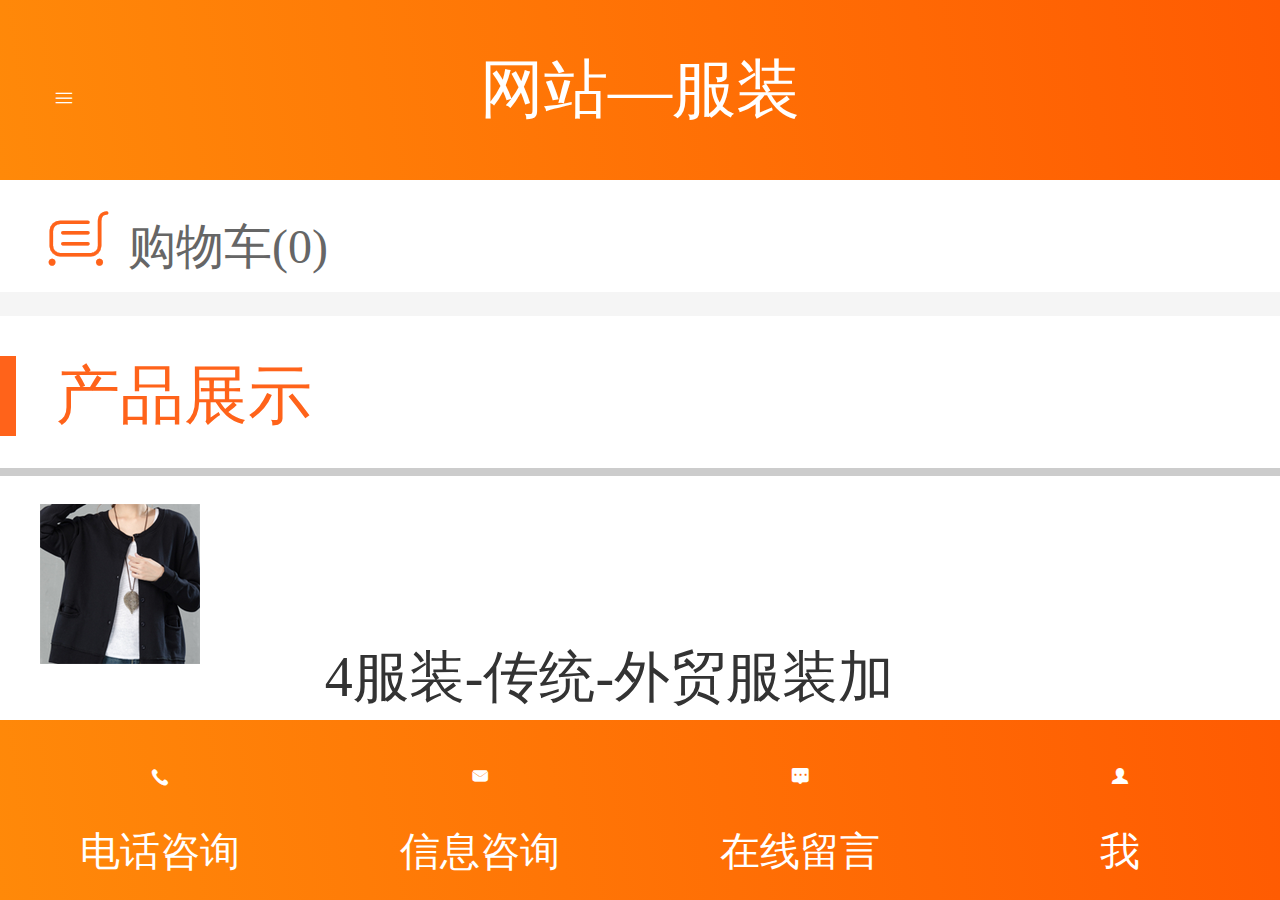
==== app/product.html @ 1adc48fa "one" ====
<!DOCTYPE html>
<html>
	<head>
		<meta charset="UTF-8">
		<meta name="viewport" content="width=device-width,initial-scale=1,minimum-scale=1,maximum-scale=1,user-scalable=no" />
		<link rel="stylesheet" type="text/css" href="css/c.css"/>
		<link rel="stylesheet" type="text/css" href="css/public.css"/>
		<link rel="stylesheet" type="text/css" href="css/message.css"/>
		<link rel="stylesheet" type="text/css" href="css/iconfont.css"/>
		<link rel="stylesheet" type="text/css" href="css/product.css"/>
		<script type="text/javascript" src="js/jquery-3.2.1.min.js" ></script>
		<script type="text/javascript" src="js/xq.js" ></script>
		<title></title>
		<script>
			document.documentElement.style.fontSize=innerWidth/16+"px";	
		</script>
		<script>
			$(function(){
				$(".top").on("touchstart",function(){
					$(".box").scrollTop(0);
				})
			})
		</script>
	</head>
	<body>
		<header class="head">
			<span class="iconfont" id="l">&#xe608;</span>
			<h1>网站—服装</h1>
		</header>
		
		<div class="ul_list" id="ul_list">
		<div class="zy" id="zy">
		<!--导航栏-->
		<nav id="nav">
					<ul>
						<li>
							<div></div>
							<a href="index.html">
								<i class="iconfont">&#xe60e;</i>
								<span>首页</span>
								<i class="iconfont floatright">&#xe649;</i>
							</a>
						</li>
						<li class="active">
							<div></div>
							<a href="product.html">
								<i class="iconfont">&#xe64b;</i>
								<span>产品展示</span>
								<i class="iconfont floatright">&#xe649;</i>
							</a>
						</li>
						<li>
							<div></div>
							<a href="news.html">
								<i class="iconfont">&#xe603;</i>
								<span>新闻动态</span>
								<i class="iconfont floatright">&#xe649;</i>
							</a>
						</li>
						<li>
							<div></div>
							<a href="message.html">
								<i class="iconfont">&#xe62b;</i>
								<span>留言板</span>
								<i class="iconfont floatright">&#xe649;</i>
							</a>
							
						</li>
						<li>
							<div></div>
							<a href="about us.html">
								<i class="iconfont">&#xe61b;</i>
								<span>关于我们</span>
								<i class="iconfont floatright">&#xe649;</i>
							</a>
							
						</li>
					</ul>
				</nav>
			<!--end-->
		<div class="box">
			<div class="bg">
				
				<h3><span class="iconfont">&#xe501;</span>购物车(<span>0</span>)</h3>
			</div>
			<div class="message_top">
				<p></p>
				<span>产品展示<i class="iconfont"></i></span>
			</div>
			<ul>
				<li>
					<a href="xq.html">						
						<div class="left3">
							<img src="img/product/AD0Ilb_yBRAEGAAgo5yBwAUosbH6zwYwtgE4tgE!160x160.png"/>
						</div>
						<div class="right7">4服装-传统-外贸服装加工_07</div>
					</a>
				</li>
				<li>
					<a href="xq.html">							
						<div class="left3">
							<img src="img/product/AD0Ilb_yBRAEGAAgpZyBwAUolKvb_wQwtgE4tgE!160x160.png"/>
						</div>
						<div class="right7">4服装-传统-外贸服装加工_09</div>
					</a>
				</li>
				<li>
					<a href="xq.html">	
						
						<div class="left3">
							<img src="img/product/AD0Ilb_yBRAEGAAgppyBwAUo76nnigcwtgE4tgE!160x160.png"/>
						</div>
						<div class="right7">4服装-传统-外贸服装加工_11</div>
					</a>
				</li>
				<li>
					<a href="xq.html">							
						<div class="left3">
							<img src="img/product/AD0Ilb_yBRAEGAAgqJyBwAUo9vnS6wUwtgE4tgE!160x160.png"/>
						</div>
						<div class="right7">4服装-传统-外贸服装加工_13</div>
					</a>
				</li>
				<li>
					<a href="xq.html">	
						
						<div class="left3">
							<img src="img/product/AD0Ilb_yBRAEGAAgqpyBwAUosPadmgYwtgE4tgE!160x160.png"/>
						</div>
						<div class="right7">4服装-传统-外贸服装加工_23</div>
					</a>
				</li>
				<li>
					<a href="xq.html">	
						
						<div class="left3">
							<img src="img/product/AD0Ilb_yBRAEGAAgq5yBwAUomInasAMwtgE4tgE!160x160.png"/>
						</div>
						<div class="right7">4服装-传统-外贸服装加工_26</div>
					</a>
				</li>
				<li>
					<a href="xq.html">	
						
						<div class="left3">
							<img src="img/product/AD0Ilb_yBRAEGAAgrZyBwAUorr6flQEwtgE4tgE!160x160.png"/>
						</div>
						<div class="right7">4服装-传统-外贸服装加工_28</div>
					</a>
					
				</li>
				<li>
					<a href="xq.html">	
						
						<div class="left3">
							<img src="img/product/AD0Ilb_yBRAEGAAgr5yBwAUovtX7wgUwtgE4tgE!160x160.png"/>
						</div>
						<div class="right7">4服装-传统-外贸服装加工_29</div>
					</a>
					
				</li>
				<li>
					<a href="xq.html">	
						
						<div class="left3">
							<img src="img/product/AD0Ilb_yBRAEGAAgsJyBwAUottiZwgcwtgE4tgE!160x160.png"/>
						</div>
						<div class="right7">4服装-传统-外贸服装加工_35</div>
					</a>
					
				</li>
				<li>
					<a href="xq.html">	
						
						<div class="left3">
							<img src="img/product/AD0Ilb_yBRAEGAAgspyBwAUozpLnvAUwtgE4tgE!160x160.png"/>
						</div>
						<div class="right7">4服装-传统-外贸服装加工_38</div>
					</a>
					
				</li>
			</ul>
			<div class="prvenext"><span class="prve"> 上一页</span>1&nbsp;/&nbsp;13<span class="next">下一页</span></div>
			<div class="bottom">				
				<div class="fan">
					<div class="top">
						Top<span></span>
					</div>				
				</div>
				<p>xx服装有限公司&nbsp;©&nbsp;2017&nbsp; -&nbsp; 版权所有</p>
				<p><span>手机版</span>&nbsp;|&nbsp;<a href="../pcdua/index.html"><span>电脑版</span></a>&nbsp;|&nbsp;<span>举报</span></p>
			</div>
		</div>
		
	</div>
	</div>
		
		
		
		
		
		<footer>
			<ul>
				<li  id="active">
					<a href="#">	
						<i class="iconfont">&#xe683;</i>
						<b>电话咨询</b>
					</a>
				</li>
				<li>
					<a href="#">	
						<i class="iconfont">&#xe654;</i>
						<b>信息咨询</b>
					</a>
				</li>
				<li>
					<a href="message.html">	
						<i class="iconfont">&#xe690;</i>
						<b>在线留言</b>
					</a>
				</li>
				<li>
					<a href="login.html">						
						<i class="iconfont">&#xe61b;</i>
						<b>我</b>
					</a>
				</li>
			</ul>
		</footer>
		<!--电话-->
		<div class="telCon">
			<div class="bgi"></div>
			<div class="telConarea">
				<p class="cancel">
					<span>电话咨询</span>
					<span>080808</span>
					<span>
						<i class="iconfont">&#xe683;</i>
					</span>
				</p>
				<p class="cancel">
					<span>电话</span>
					<span>11111111</span>
					<span>
						<i class="iconfont">&#xe683;</i>
					</span>
				</p>
				<p class="cancel" id="cancel">取消</p>
			</div>
		</div>

	</body>
</html>
---- app/css/c.css ----
.head a { color: white; width: 100%; height: 100%; }

form { width: 100%; box-sizing: border-box; padding: 3.75rem 0.5rem 0.75rem 0.5rem; }
form label { font-size: 0.7rem; height: 2.5rem; line-height: 2.5rem; display: flex; position: relative; border: 0.001rem solid #CCCCCC; }
form label input { flex: 1; width: 100%; height: 2.5rem; outline: none; border: 0.00001rem solid #CCCCCC; box-sizing: border-box; padding-left: 3.5rem; }
form label span { position: absolute; top: 0; left: 0; width: 3.5rem; height: 3.5rem; text-align: center; }
form label span i { margin-right: 0.5rem; }
form .login { width: 100%; height: 2.5rem; line-height: 2.5rem; margin-top: 0.5rem; background: #ff631a; opacity: 0.5; outline: none; border: none; font-size: 0.85rem; color: white; border-radius: 0.2rem; }
form .register { width: 100%; font-size: 0.7rem; margin-top: 0.4rem; text-align: right; }
form .register a { text-decoration: none; color: #FF631A; }

/*# sourceMappingURL=c.css.map */
---- app/css/public.css ----
* { margin: 0; padding: 0; box-sizing: border-box; }

html, body { width: 100%; height: 100%; display: flex; flex-direction: column; }

header { font-size: 0.8rem; height: 2.25rem; line-height: 2.25rem; text-align: center; background: -webkit-linear-gradient(bottom left, #ff8909, #ff5b02); color: white; position: fixed; top: 0; left: 0; width: 100%; z-index: 999; }
header h1 { font-size: 0.8rem; font-weight: normal; }
header span { height: 2.25rem; font-size: 0.8rem; display: inline-block; float: left; position: absolute; top: 0.1rem; left: 0.7rem; }

.message_top { width: 100%; height: 2rem; line-height: 2rem; position: relative; border-bottom: 0.1rem solid #CCCCCC; }
.message_top p { width: 0.2rem; height: 1rem; position: absolute; top: 0.5rem; left: 0; background: #FF631A; }
.message_top span { color: #FF631A; font-size: 0.8rem; font-weight: 500; position: absolute; left: 0.7rem; top: 0; }

.box { width: 100%; height: 100%; overflow: auto; flex: 1; margin-top: 2.25rem; }

footer { font-size: 0.8rem; height: 2.25rem; line-height: 2.25rem; text-align: center; background: -webkit-linear-gradient(bottom left, #ff8909, #ff5b02); color: white; position: fixed; left: 0; bottom: 0; width: 100%; }
footer ul { display: flex; width: 100%; height: 100%; list-style: none; }
footer ul li { flex: 1; display: flex; flex-direction: column; text-align: center; }
footer ul li a { flex: 1; display: flex; flex-direction: column; color: white; text-decoration: none; }
footer ul li a i { font-size: 1.3rem; line-height: 1.4rem; }
footer ul li a b { font-size: 0.5rem; line-height: 0.5rem; font-weight: normal; }

.atvie { color: #ff631a !important; border-bottom: .1rem solid #ff631a; }

.floatright { float: right; }

.telCon { width: 100%; height: 100%; display: none; position: fixed; top: 0; left: 0; }
.telCon .bgi { width: 100%; height: 100%; background: rgba(0, 0, 0, 0.2); }
.telCon .telConarea { width: 100%; height: 9rem; position: fixed; bottom: 0; left: 0; z-index: 100; background: #fff; text-align: center; padding-left: 2rem; padding-right: 1rem; transition: all 1s; }
.telCon .telConarea .cancel { height: 3rem; line-height: 3rem; border-bottom: 1px solid #ccc; }
.telCon .telConarea .cancel span { display: inline-block; }
.telCon .telConarea .cancel span:nth-child(1) { width: 4rem; }
.telCon .telConarea .cancel span:nth-child(2) { width: 6rem; }
.telCon .telConarea .cancel span:nth-child(3) { width: 2rem; height: 2rem; line-height: 2rem; cursor: pointer; border-radius: 5px; vertical-align: middle; background: linear-gradient(to bottom, #ffbf09, #ff631a); }
.telCon .telConarea .cancel span:nth-child(3) .iconfont { color: white; line-height: 2rem; }

/*# sourceMappingURL=public.css.map */
---- app/css/message.css ----
.form-head { width: 100%; height: 2rem; line-height: 2rem; font-size: 0.8rem; text-align: center; color: #666666; }

.last { height: 100%; }

textarea { width: 100%; height: 5rem; line-height: 1.1rem; font-size: 0.7rem; border: 0.001rem solid #CCCCCC; }

form { color: #666666; }

.submit { width: 100%; height: 2rem; line-height: 2rem; margin-top: 0.5rem; background: #ff631a; outline: none; border: none; font-size: 0.85rem; color: white; border-radius: 0.2rem; }

.bottom { height: 9.5rem; box-sizing: border-box; font-size: 0.6rem; text-align: center; color: #999; padding-top: 0.5rem; }
.bottom .fan { height: 1.4rem; line-height: 1.4rem; background: red; text-align: right; color: white; font-size: 0.7rem; position: relative; width: 100%; background: -webkit-linear-gradient(bottom left, #ff8909, #ff5b02); margin-bottom: 0.37rem; }
.bottom .fan .top { height: 1.4rem; line-height: 1.4rem; width: 2rem; position: absolute; right: 0.2rem; }
.bottom .fan span { display: inline-block; width: 0; height: 0; border: 0.2rem transparent solid; border-bottom-color: #fff; margin: 0 0.1rem; }
.bottom p { padding: 0.1rem; }
.bottom p a { text-decoration: none; color: #999; -webkit-tap-highlight-color: transparent; }

.box { width: 50%; float: left; transform: translateX(-60%); }
.box .bg { height: 1.7rem; padding-bottom: 0.3rem; background: #f5f5f5; }
.box .bg h3 { width: 100%; height: 1.4rem; font-size: 0.6rem; padding-left: 0.5rem; color: #0b4646; line-height: 1.4rem; color: #666666; font-weight: normal; background: white; }
.box .bg h3 span.iconfont { font-size: 0.9rem; margin-right: 0.2rem; color: #ff631a; }

nav { flex: 1; width: 30%; height: 100%; overflow: auto; background: rgba(0, 0, 0, 0.7); float: left; margin-top: 2.25rem; transform: translateX(-100%); }
nav ul li { height: 2.5rem; font-size: 0.6rem; line-height: 2.5rem; cursor: pointer; border-top: 0.1px solid rgba(204, 204, 204, 0.1); position: relative; }
nav ul li.active { background: rgba(0, 0, 0, 0.57); }
nav ul li.active div { height: 100%; width: 0.25rem; background: #FF631A; position: absolute; top: -0.02rem; left: 0; }
nav ul li a { color: #fff; display: block; margin: 0 10px 0 2rem; text-decoration: none; }
nav ul li a i { font-size: 0.6rem; }

.zy { width: 200%; height: 100%; transition: all 0.5s; }

.ul_list { width: 100%; overflow: hidden; position: relative; top: 0; left: 0; flex: 1; }

/*# sourceMappingURL=message.css.map */
---- app/css/iconfont.css ----
@font-face {
  font-family: 'iconfont';
  src: url('../font/iconfont.eot');
  src: url('../font/iconfont.eot?#iefix') format('embedded-opentype'),
  url('../font/iconfont.woff') format('woff'),
  url('../font/iconfont.ttf') format('truetype'),
  url('../font/iconfont.svg#iconfont') format('svg');
}

.iconfont{
  font-family:"iconfont" !important;
  font-size:16px;font-style:normal;
  -webkit-font-smoothing: antialiased;
  -webkit-text-stroke-width: 0.2px;
  -moz-osx-font-smoothing: grayscale;
}
---- app/css/product.css ----
.box { width: 50%; height: 100%; float: left; transform: translateX(-60%); overflow: auto; }
.box .bg { height: 1.7rem; padding-bottom: 0.3rem; background: #f5f5f5; }
.box .bg h3 { width: 100%; height: 1.4rem; font-size: 0.6rem; padding-left: 0.5rem; color: #0b4646; line-height: 1.4rem; color: #666666; font-weight: normal; background: white; }
.box .bg h3 span.iconfont { font-size: 0.9rem; margin-right: 0.2rem; color: #ff631a; }
.box ul { margin: 0; padding: 0; }
.box ul li { display: flex; flex-direction: row; list-style: none; padding: 0.35rem 0; border-bottom: 0.01rem solid #CCCCCC; }
.box ul li a { display: flex; flex-direction: row; list-style: none; text-decoration: none; }
.box ul li a .left3 { width: 30%; padding-left: 0.5rem; }
.box ul li a .left3 img { border: 0; max-width: 100%; vertical-align: top; }
.box ul li a .right7 { width: 70%; font-size: 0.7rem; color: #333333; overflow: hidden; text-overflow: ellipsis; padding: 1.7rem 0 1.7rem 0.5rem; }
.box ul li:last-child { border: none; }
.box .prvenext { height: 2.5rem; font-size: 0.6rem; width: 100%; text-align: center; position: relative; line-height: 2.5rem; color: #666666; position: relative; }
.box .prvenext .prve { width: 3.5rem; position: absolute; font-size: 0.7rem; line-height: 1.3rem; color: #ff631a; position: absolute; top: 0; left: 0; opacity: 0.5; border: 1px solid #ff631a; border-radius: 0.1rem; margin: 0.6rem 0 0.5rem 0.5rem; }
.box .prvenext .next { width: 3.5rem; position: absolute; font-size: 0.7rem; line-height: 1.3rem; margin: 0.6rem 0.5rem 0.5rem 0; color: #ff631a; position: absolute; top: 0; right: 0; border: 1px solid #ff631a; border-radius: 0.1rem; }

nav { flex: 1; width: 30%; height: 100%; overflow: auto; background: rgba(0, 0, 0, 0.7); float: left; margin-top: 2.25rem; transform: translateX(-100%); }
nav ul li { height: 2.5rem; font-size: 0.6rem; line-height: 2.5rem; cursor: pointer; border-top: 0.1px solid rgba(204, 204, 204, 0.1); position: relative; }
nav ul li.active { background: rgba(0, 0, 0, 0.57); }
nav ul li.active div { height: 100%; width: 0.25rem; background: #FF631A; position: absolute; top: -0.02rem; left: 0; }
nav ul li a { color: #fff; display: block; margin: 0 10px 0 2rem; text-decoration: none; }
nav ul li a i { font-size: 0.6rem; }

.zy { width: 200%; height: 100%; transition: all 0.5s; }

.ul_list { width: 100%; height: 100%; overflow: hidden; }

/*# sourceMappingURL=product.css.map */
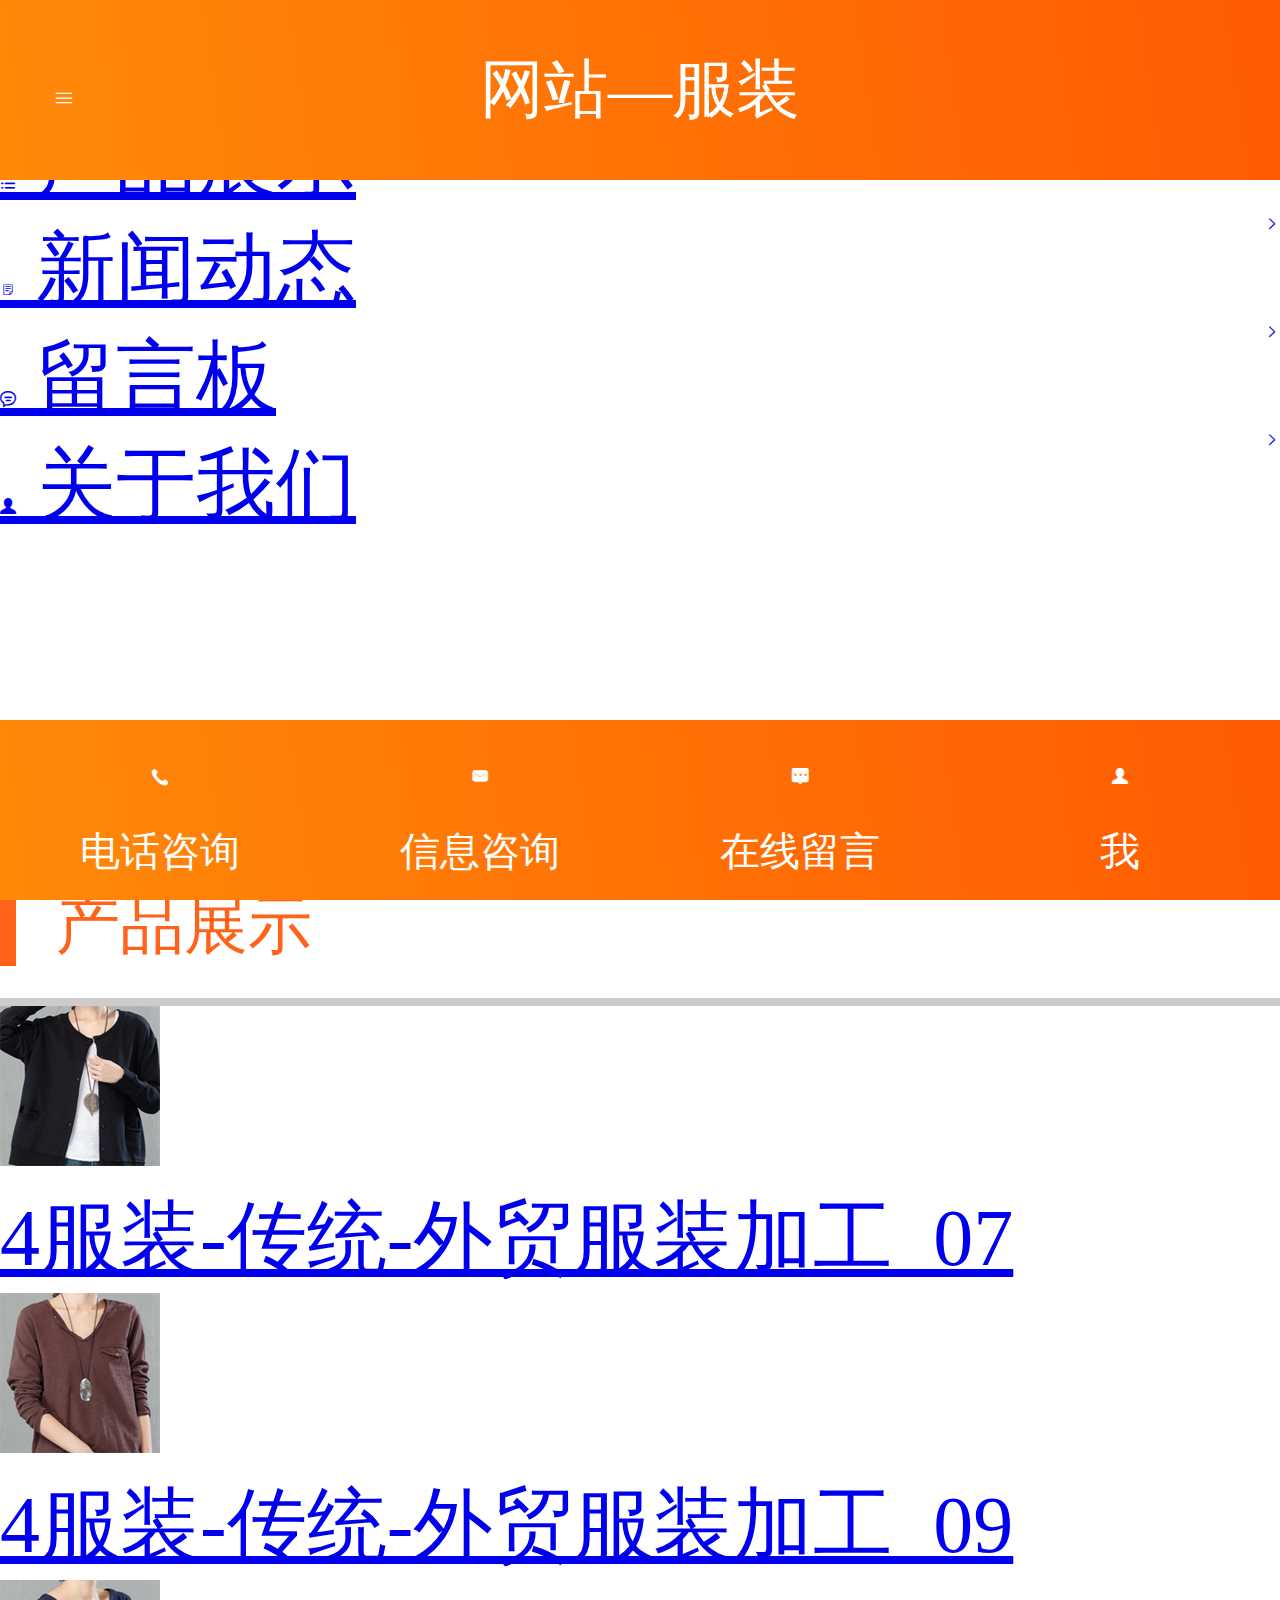
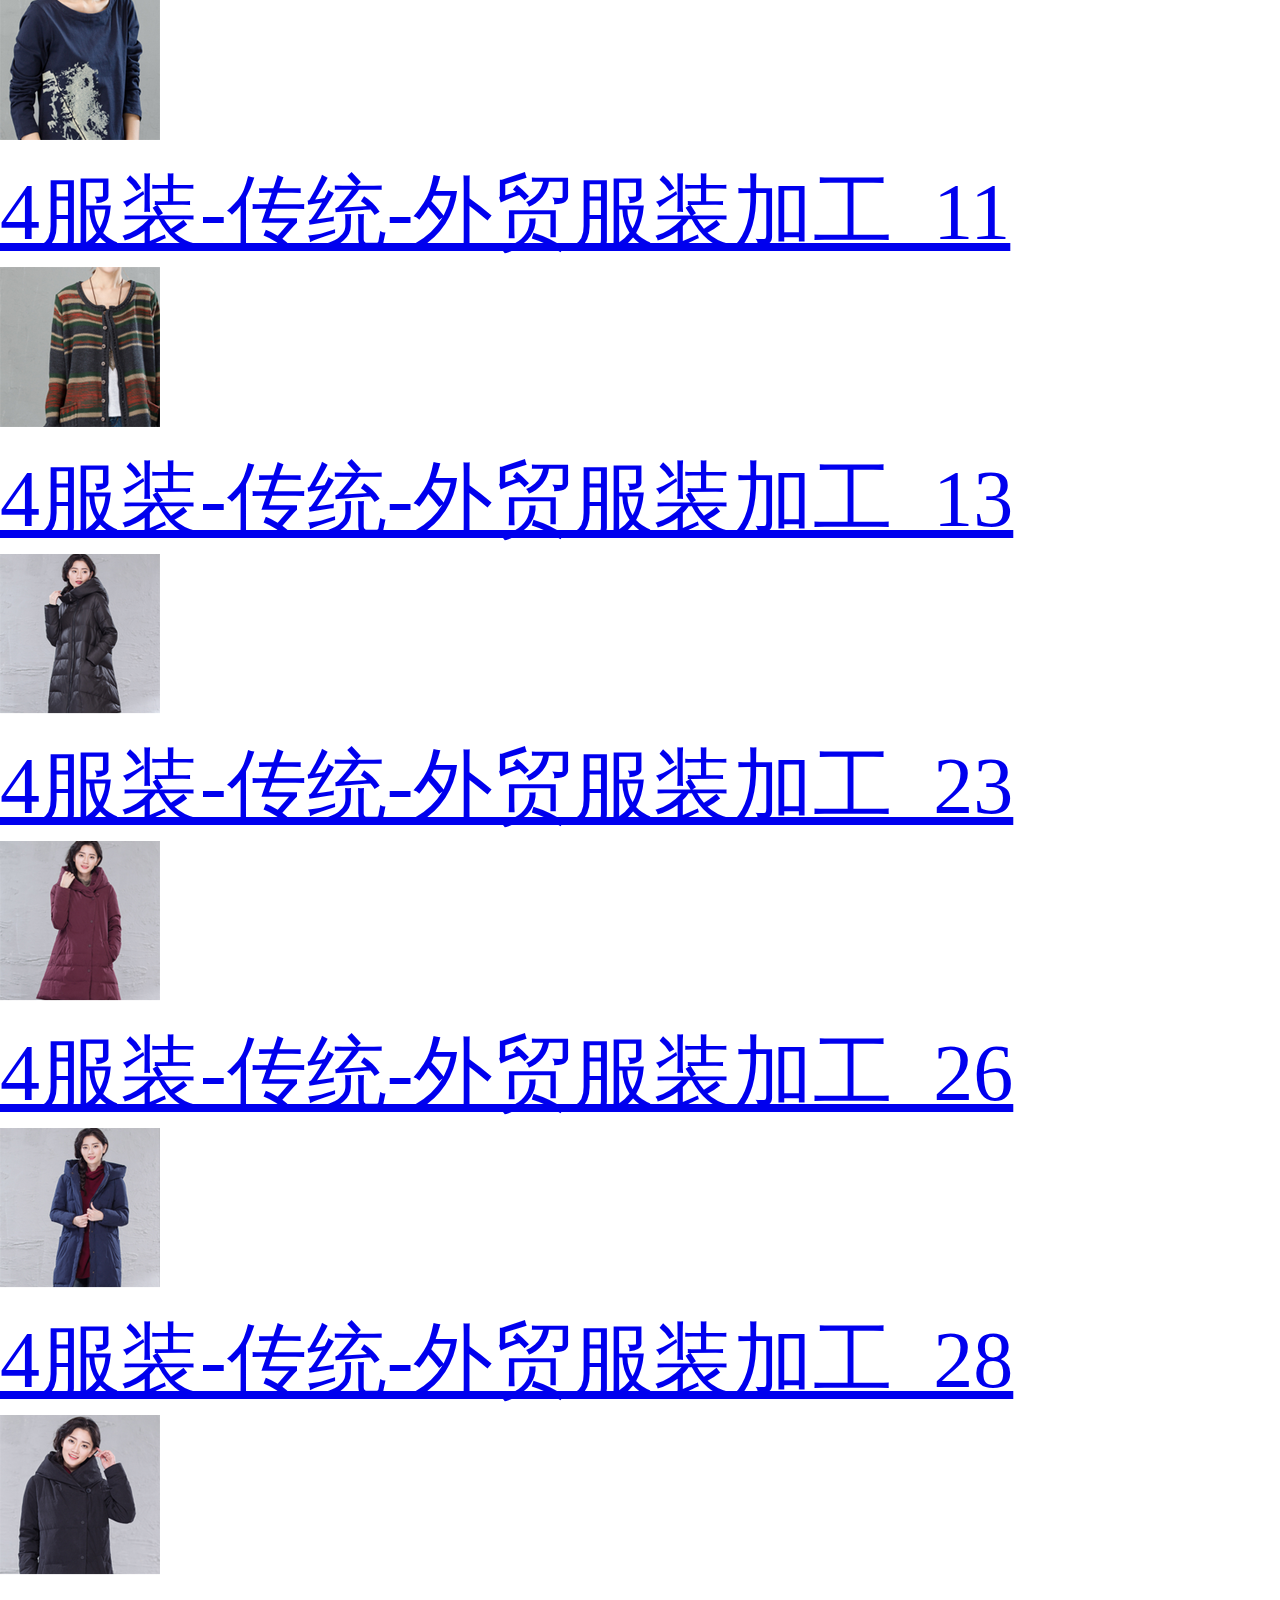
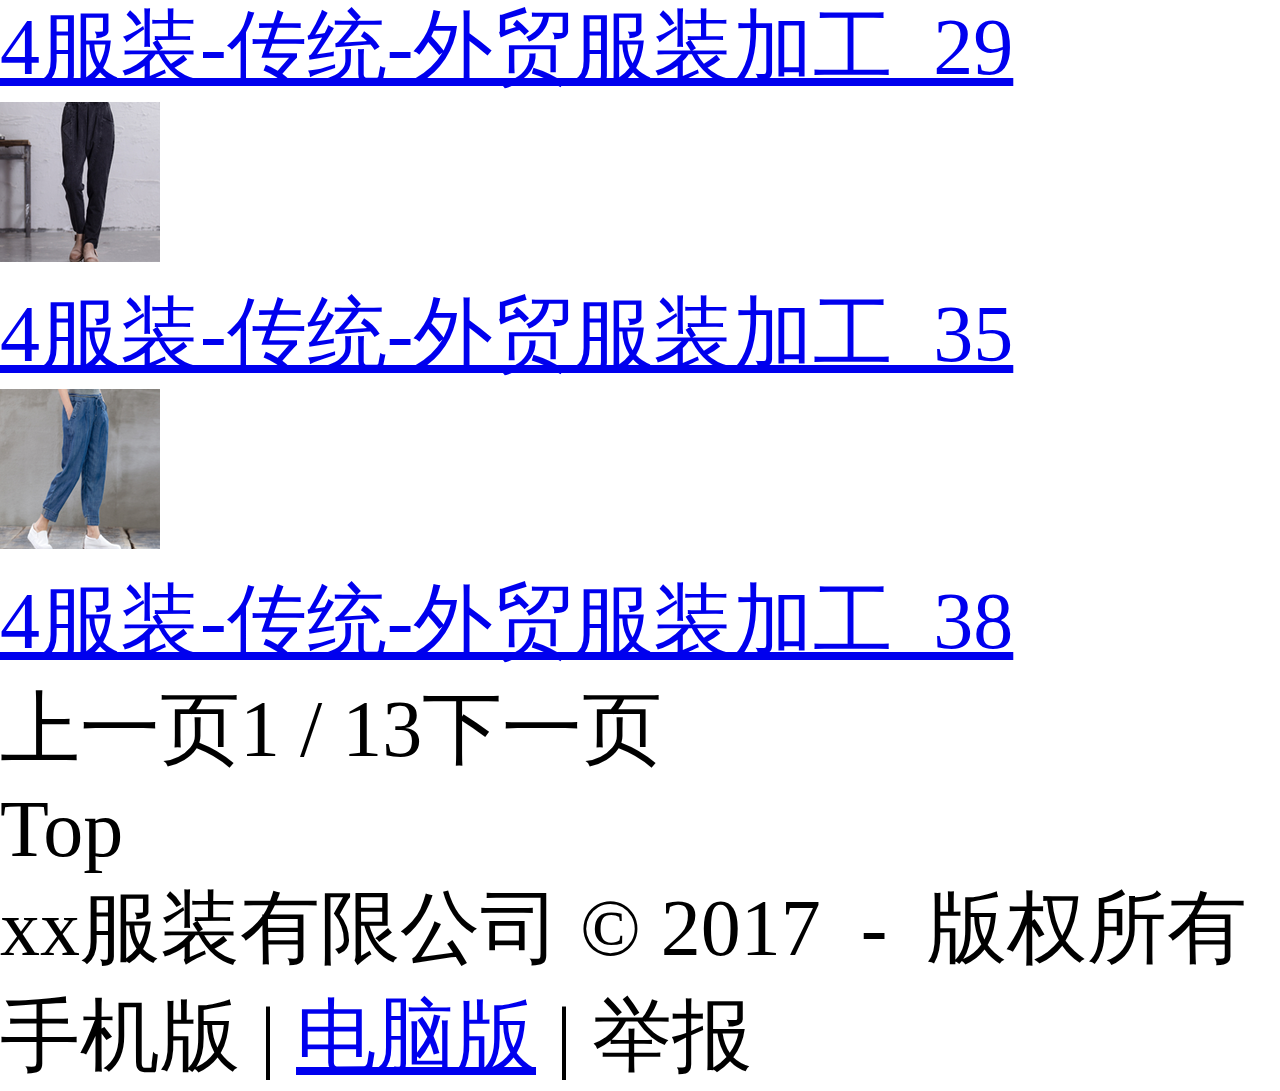
==== commit 5242fc09: "one" ====
--- a/app/product.html
+++ b/app/product.html
@@ -5,9 +5,9 @@
 		<meta name="viewport" content="width=device-width,initial-scale=1,minimum-scale=1,maximum-scale=1,user-scalable=no" />
 		<link rel="stylesheet" type="text/css" href="css/c.css"/>
 		<link rel="stylesheet" type="text/css" href="css/public.css"/>
-		<link rel="stylesheet" type="text/css" href="css/message.css"/>
+		<!--<link rel="stylesheet" type="text/css" href="css/message.css"/>-->
 		<link rel="stylesheet" type="text/css" href="css/iconfont.css"/>
-		<link rel="stylesheet" type="text/css" href="css/product.css"/>
+		<!--<link rel="stylesheet" type="text/css" href="css/product.css"/>-->
 		<script type="text/javascript" src="js/jquery-3.2.1.min.js" ></script>
 		<script type="text/javascript" src="js/xq.js" ></script>
 		<title></title>
--- a/app/css/message.css
+++ b/app/css/message.css
@@ -15,7 +15,6 @@
 .bottom p { padding: 0.1rem; }
 .bottom p a { text-decoration: none; color: #999; -webkit-tap-highlight-color: transparent; }
 
-.box { width: 50%; float: left; transform: translateX(-60%); }
 .box .bg { height: 1.7rem; padding-bottom: 0.3rem; background: #f5f5f5; }
 .box .bg h3 { width: 100%; height: 1.4rem; font-size: 0.6rem; padding-left: 0.5rem; color: #0b4646; line-height: 1.4rem; color: #666666; font-weight: normal; background: white; }
 .box .bg h3 span.iconfont { font-size: 0.9rem; margin-right: 0.2rem; color: #ff631a; }
@@ -29,6 +28,4 @@
 
 .zy { width: 200%; height: 100%; transition: all 0.5s; }
 
-.ul_list { width: 100%; overflow: hidden; position: relative; top: 0; left: 0; flex: 1; }
-
 /*# sourceMappingURL=message.css.map */
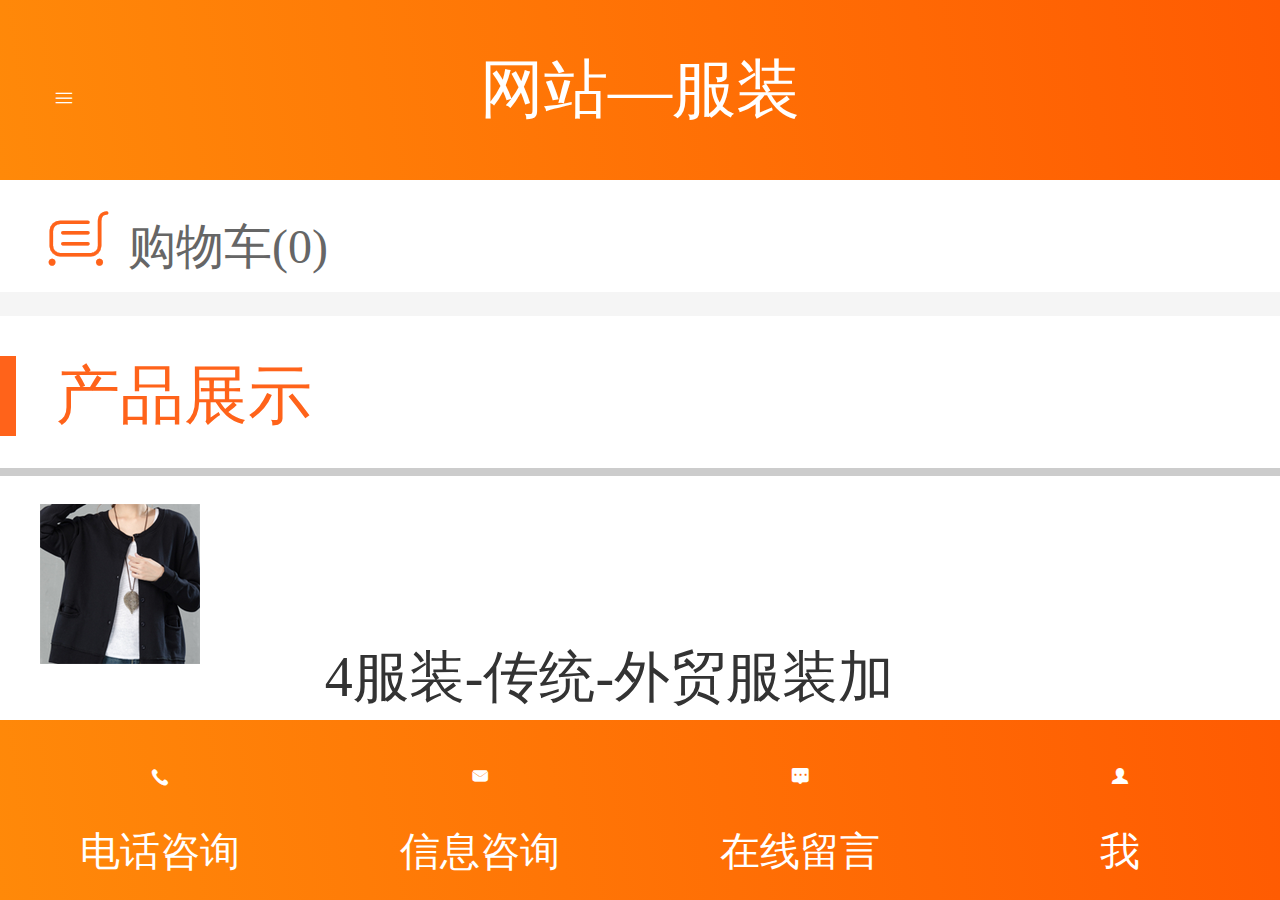
==== commit c1475817: "one" ====
--- a/app/product.html
+++ b/app/product.html
@@ -7,7 +7,8 @@
 		<link rel="stylesheet" type="text/css" href="css/public.css"/>
 		<!--<link rel="stylesheet" type="text/css" href="css/message.css"/>-->
 		<link rel="stylesheet" type="text/css" href="css/iconfont.css"/>
-		<!--<link rel="stylesheet" type="text/css" href="css/product.css"/>-->
+		<link rel="stylesheet" type="text/css" href="css/product.css"/>
+		
 		<script type="text/javascript" src="js/jquery-3.2.1.min.js" ></script>
 		<script type="text/javascript" src="js/xq.js" ></script>
 		<title></title>
--- a/app/css/public.css
+++ b/app/css/public.css
@@ -10,7 +10,7 @@
 .message_top p { width: 0.2rem; height: 1rem; position: absolute; top: 0.5rem; left: 0; background: #FF631A; }
 .message_top span { color: #FF631A; font-size: 0.8rem; font-weight: 500; position: absolute; left: 0.7rem; top: 0; }
 
-.box { width: 100%; height: 100%; overflow: auto; flex: 1; margin-top: 2.25rem; }
+.box { width: 50%; height: 100%; float: left; transform: translateX(-60%); overflow: auto; flex: 1; }
 
 footer { font-size: 0.8rem; height: 2.25rem; line-height: 2.25rem; text-align: center; background: -webkit-linear-gradient(bottom left, #ff8909, #ff5b02); color: white; position: fixed; left: 0; bottom: 0; width: 100%; }
 footer ul { display: flex; width: 100%; height: 100%; list-style: none; }
--- a/app/css/product.css
+++ b/app/css/product.css
@@ -1,4 +1,3 @@
-.box { width: 50%; height: 100%; float: left; transform: translateX(-60%); overflow: auto; }
 .box .bg { height: 1.7rem; padding-bottom: 0.3rem; background: #f5f5f5; }
 .box .bg h3 { width: 100%; height: 1.4rem; font-size: 0.6rem; padding-left: 0.5rem; color: #0b4646; line-height: 1.4rem; color: #666666; font-weight: normal; background: white; }
 .box .bg h3 span.iconfont { font-size: 0.9rem; margin-right: 0.2rem; color: #ff631a; }
@@ -13,7 +12,7 @@
 .box .prvenext .prve { width: 3.5rem; position: absolute; font-size: 0.7rem; line-height: 1.3rem; color: #ff631a; position: absolute; top: 0; left: 0; opacity: 0.5; border: 1px solid #ff631a; border-radius: 0.1rem; margin: 0.6rem 0 0.5rem 0.5rem; }
 .box .prvenext .next { width: 3.5rem; position: absolute; font-size: 0.7rem; line-height: 1.3rem; margin: 0.6rem 0.5rem 0.5rem 0; color: #ff631a; position: absolute; top: 0; right: 0; border: 1px solid #ff631a; border-radius: 0.1rem; }
 
-nav { flex: 1; width: 30%; height: 100%; overflow: auto; background: rgba(0, 0, 0, 0.7); float: left; margin-top: 2.25rem; transform: translateX(-100%); }
+nav { flex: 1; width: 30%; height: 100%; overflow: auto; background: rgba(0, 0, 0, 0.7); float: left; transform: translateX(-100%); }
 nav ul li { height: 2.5rem; font-size: 0.6rem; line-height: 2.5rem; cursor: pointer; border-top: 0.1px solid rgba(204, 204, 204, 0.1); position: relative; }
 nav ul li.active { background: rgba(0, 0, 0, 0.57); }
 nav ul li.active div { height: 100%; width: 0.25rem; background: #FF631A; position: absolute; top: -0.02rem; left: 0; }
@@ -22,6 +21,6 @@
 
 .zy { width: 200%; height: 100%; transition: all 0.5s; }
 
-.ul_list { width: 100%; height: 100%; overflow: hidden; }
+.ul_list { width: 100%; height: 100%; padding-top: 2.25rem; overflow: hidden; }
 
 /*# sourceMappingURL=product.css.map */
